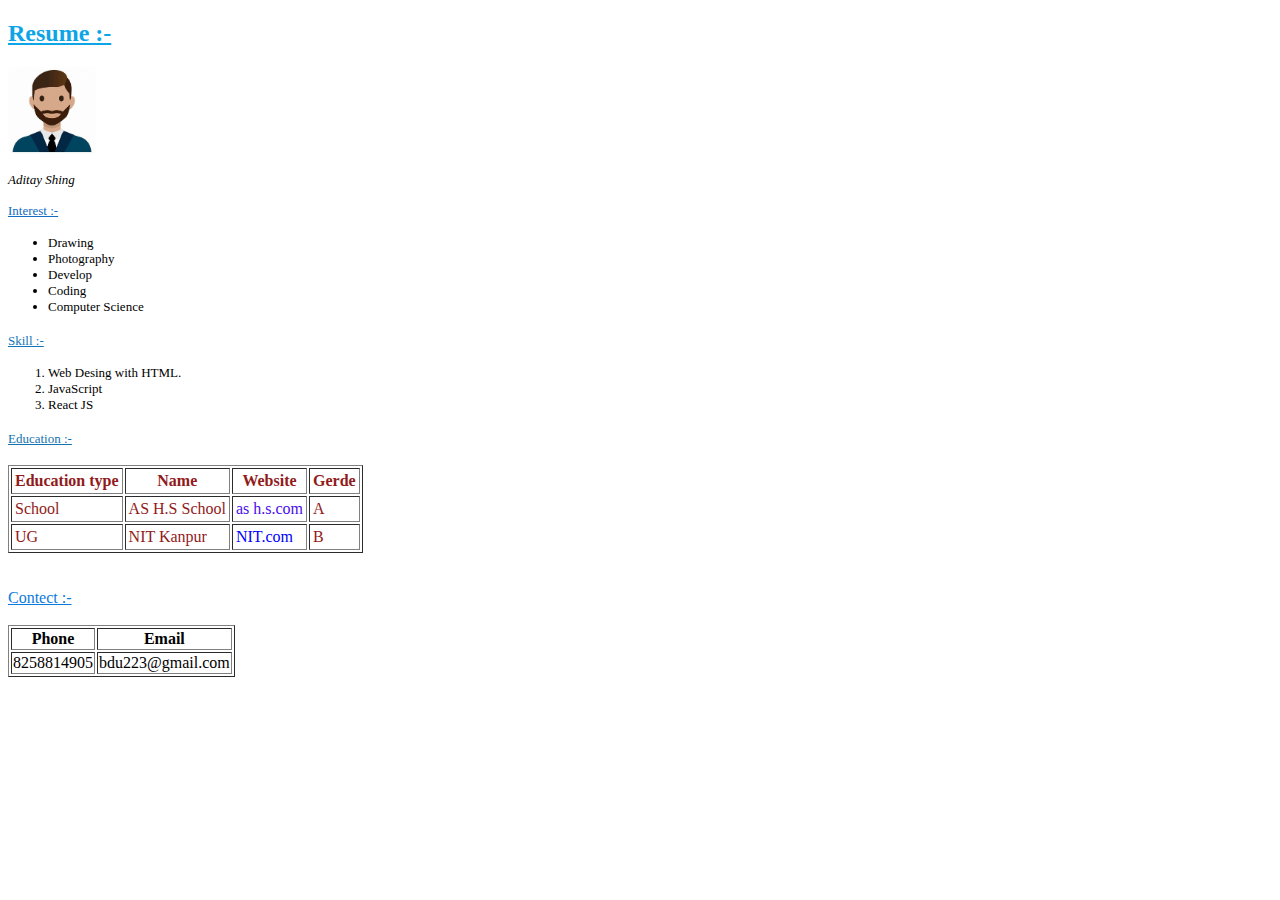
==== html table/resume.html @ 1bb1b37b "new code updated" ====
<!DOCTYPE html>
<html lang="en">
<head>
    <meta charset="UTF-8">
    <meta http-equiv="X-UA-Compatible" content="IE=edge">
    <meta name="viewport" content="width=device-width, initial-scale=1.0">
    <title>Resume.com</title>
</head>
<body>

    <h2 style="color: rgb(14, 165, 230);"><u>Resume :-</u></h2>
    <!--profile image-->
    <img src="profile image 2.jpeg" width="7%" >
   <bold><p style="font-size: small; font-style:italic;">Aditay Shing</p></bold>
   <u style="color:rgb(19, 109, 193); font-size: small;">Interest :-</u>
   <ul>
    <li style="font-size: small;">Drawing</li>
    <li style="font-size: small;">Photography</li>
    <li style="font-size: small;">Develop</li>
    <li style="font-size: small;">Coding</li>
    <li style="font-size: small;">Computer Science</li>
   </ul>
   <u style="color: rgb(20, 118, 184); font-size: small;">Skill :-</u>
   <ol>
    <li style="font-size: small;">Web Desing with HTML.</li>
    <li style="font-size: small;">JavaScript</li>
    <li style="font-size: small;">React JS</li>
   </ol>
   <u style="color: rgb(19, 115, 175); font-size: small;">Education :-</u>
   <br><br>
   <table border="1" colspan="3" cellpadding="3" style="color: rgb(145, 27, 27);"">
    <tr>
        <th>Education type</th>
        <th>Name</th>
        <th>Website</th>
        <th>Gerde</th>
    </tr>
    <tr>
        <td>School</td>
        <td>AS H.S School</td>
        <td style="color: rgb(73, 14, 234);">as h.s.com</td>
        <td>A</td>
    </tr>
    <tr>
        <td>UG</td>
        <td>NIT Kanpur</td>
        <td style="color: blue;">NIT.com</td>
        <td>B</td>
    </tr>
    
    
   
   </table>
   <br><br>
   <u style="color: rgb(11, 122, 220);">Contect :-</u>
   <br><br>
   <table border="1">
    <tr>
        <th>Phone</th>
        <th>Email</th>
    </tr>
    <tr>
        <td>8258814905</td>
        <td>bdu223@gmail.com</td>
    </tr>
   </table>

</body>
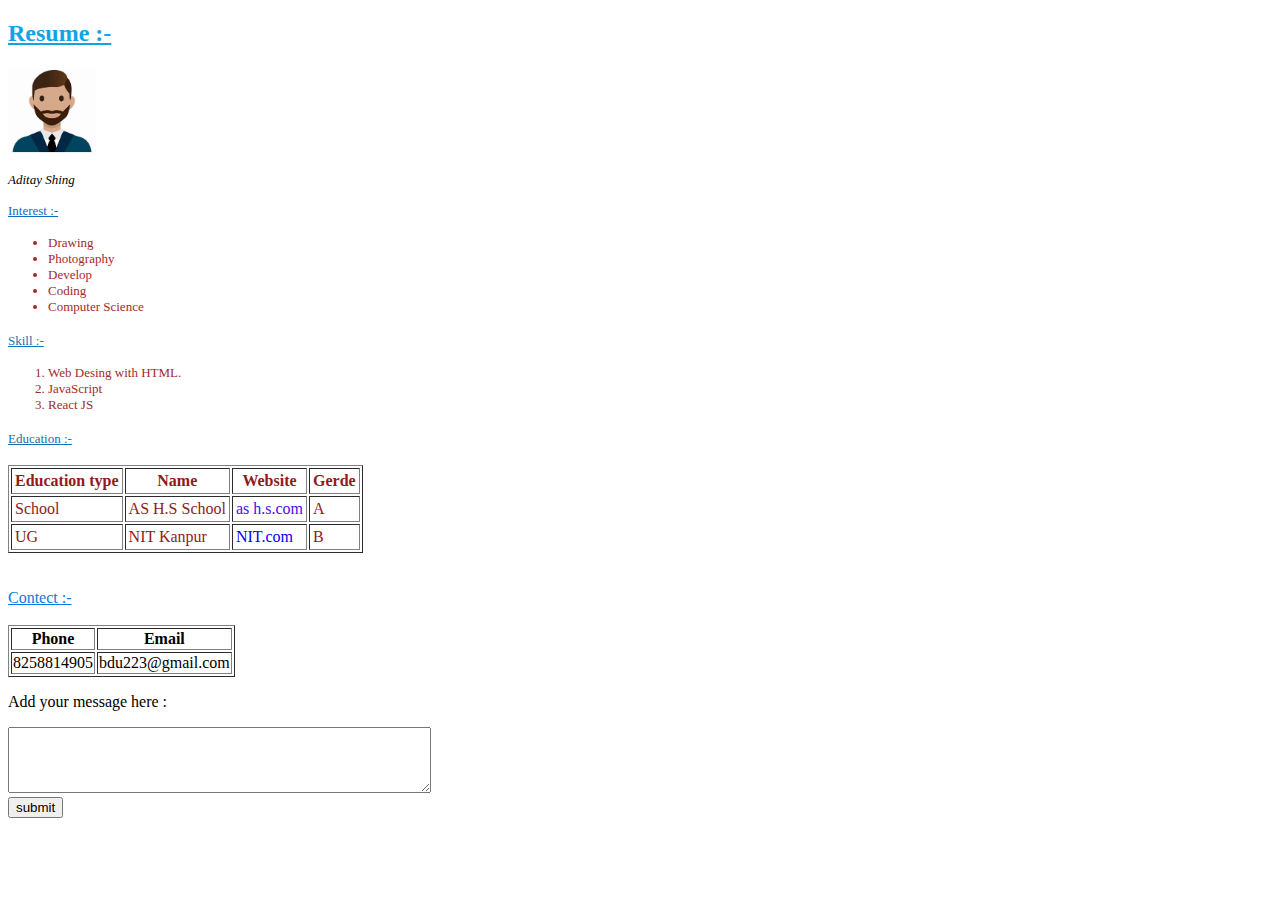
==== commit cbb35b88: "new code updated" ====
--- a/html table/resume.html
+++ b/html table/resume.html
@@ -13,7 +13,7 @@
     <img src="profile image 2.jpeg" width="7%" >
    <bold><p style="font-size: small; font-style:italic;">Aditay Shing</p></bold>
    <u style="color:rgb(19, 109, 193); font-size: small;">Interest :-</u>
-   <ul>
+   <ul style="color: brown;">
     <li style="font-size: small;">Drawing</li>
     <li style="font-size: small;">Photography</li>
     <li style="font-size: small;">Develop</li>
@@ -21,7 +21,7 @@
     <li style="font-size: small;">Computer Science</li>
    </ul>
    <u style="color: rgb(20, 118, 184); font-size: small;">Skill :-</u>
-   <ol>
+   <ol style="color: brown;">
     <li style="font-size: small;">Web Desing with HTML.</li>
     <li style="font-size: small;">JavaScript</li>
     <li style="font-size: small;">React JS</li>
@@ -64,5 +64,11 @@
         <td>bdu223@gmail.com</td>
     </tr>
    </table>
+   <form>
+    <p>Add your message here :</p>
+    <textarea id="comment" name="comment" rows="4" cols="50"></textarea>
+    <br>
+    <input type="submit" value="submit">
+   </form>
 
 </body>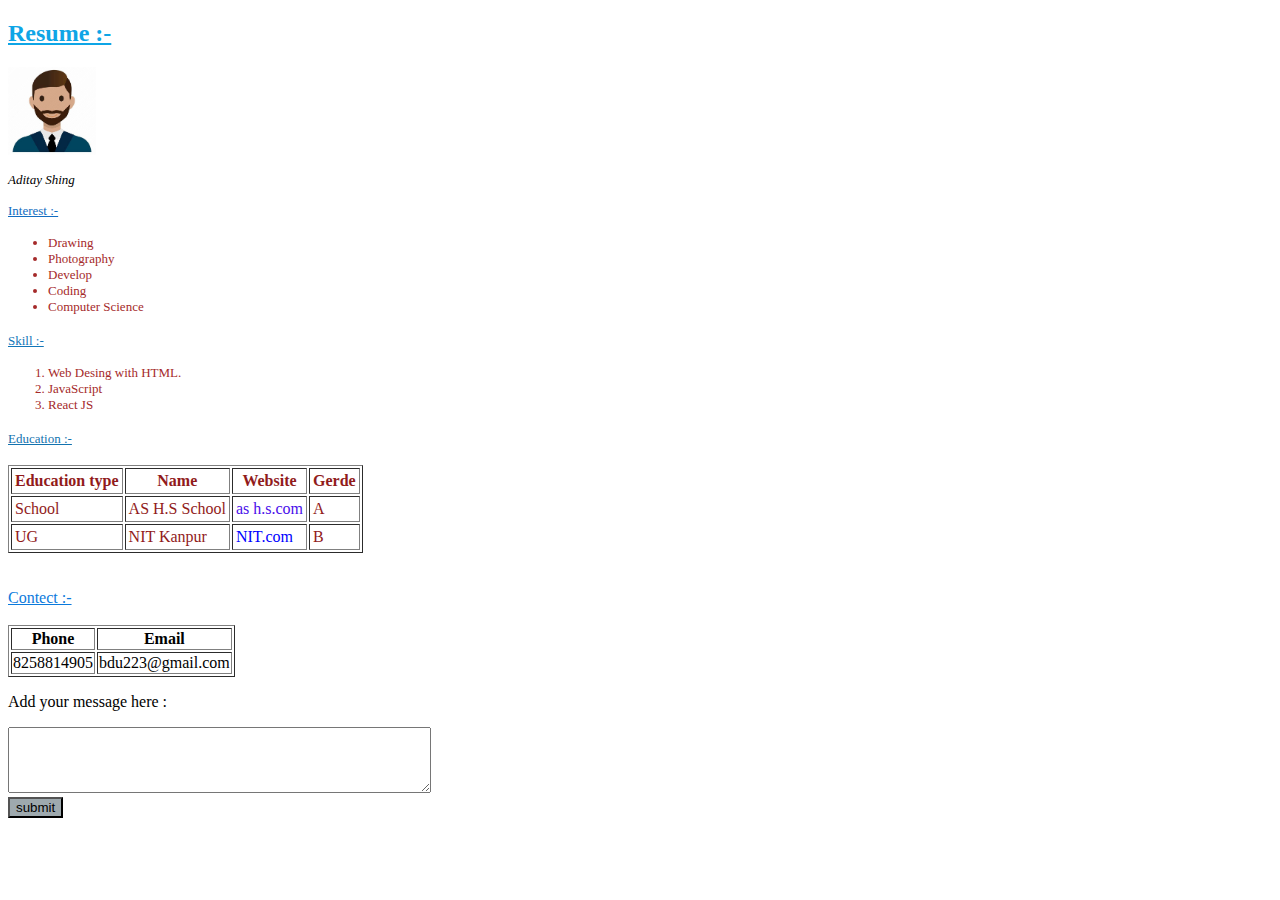
==== commit db9d54d6: "new code updated" ====
--- a/html table/resume.html
+++ b/html table/resume.html
@@ -68,7 +68,8 @@
     <p>Add your message here :</p>
     <textarea id="comment" name="comment" rows="4" cols="50"></textarea>
     <br>
-    <input type="submit" value="submit">
+    <input type="submit" value="submit" style="background-color: rgb(158, 169, 174);"">
    </form>
+   
 
 </body>